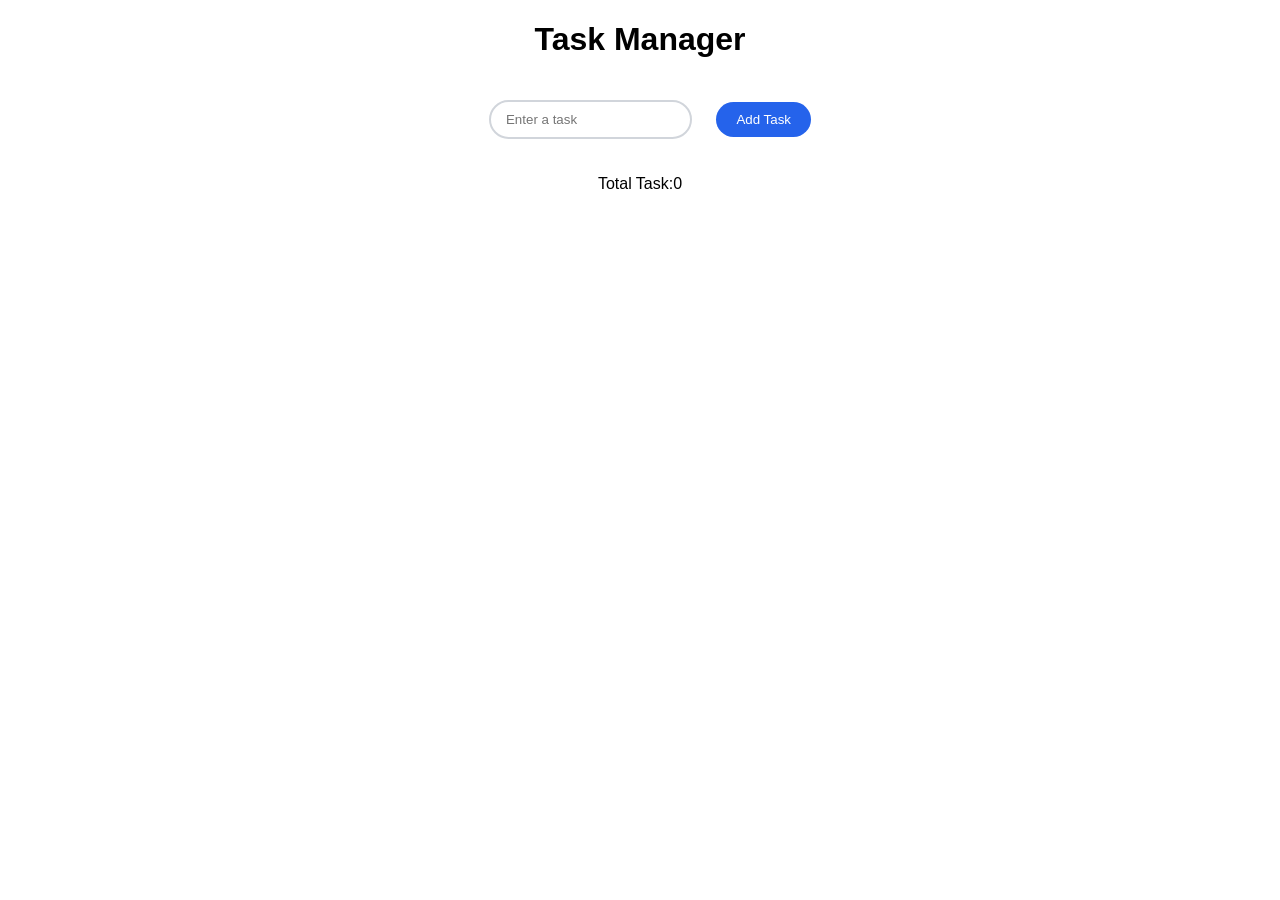
==== ex04/index.html @ ac4bf304 "Add Exercise 04" ====
<!DOCTYPE html>
<html lang="en">
<head>
    <meta charset="UTF-8">
    <meta name="viewport" content="width=device-width, initial-scale=1.0">
    <link rel="stylesheet" href="style.css">
    <title>Document</title>
</head>
<body>
    <h1>Task Manager</h1>
    <input id="taskInput" type="text" placeholder="Enter a task">
    <button id="addTask">Add Task</button>
    <p id="total">Total Task:0</p>
    <ul id="list"></ul>
    <script src="script.js" defer></script>
</body>
</html>
---- ex04/style.css ----
body{
    text-align: center;
    font-family: Arial, sans-serif;
}
#taskInput{
  padding: 10px 15px;
  margin: 20px;
  border: 2px solid #d1d5db;
  border-radius: 20px; 
}
#addTask{
  padding: 10px 20px;
  border: none;
  border-radius: 20px;
  background-color: #2563eb;
  color: white;
}
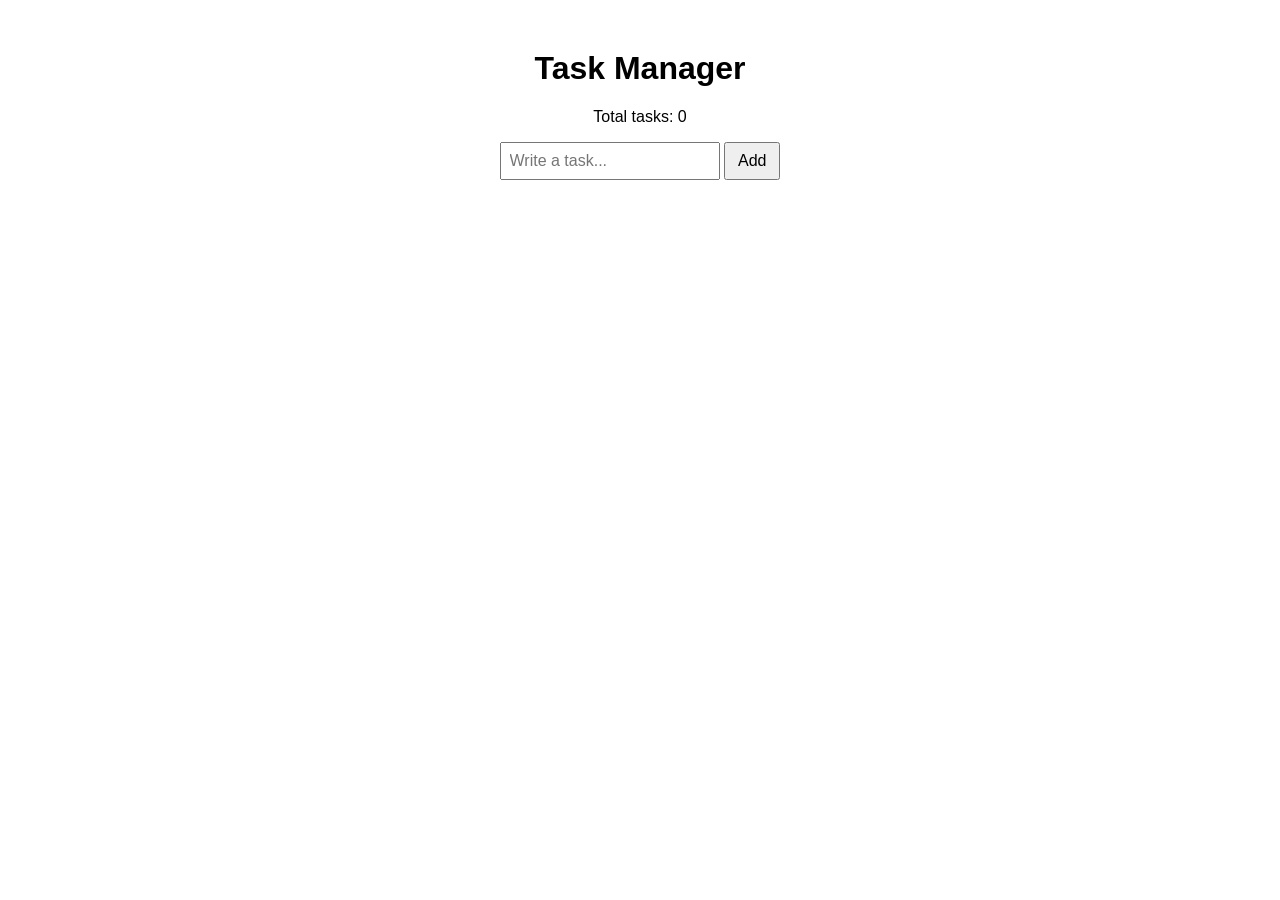
==== commit e4700071: "Add ex04: task manager" ====
--- a/ex04/index.html
+++ b/ex04/index.html
@@ -1,17 +1,19 @@
 <!DOCTYPE html>
 <html lang="en">
 <head>
-    <meta charset="UTF-8">
-    <meta name="viewport" content="width=device-width, initial-scale=1.0">
-    <link rel="stylesheet" href="style.css">
-    <title>Document</title>
+  <meta charset="UTF-8">
+  <title>Task Manager</title>
+  <link rel="stylesheet" href="style.css">
 </head>
 <body>
-    <h1>Task Manager</h1>
-    <input id="taskInput" type="text" placeholder="Enter a task">
-    <button id="addTask">Add Task</button>
-    <p id="total">Total Task:0</p>
-    <ul id="list"></ul>
-    <script src="script.js" defer></script>
+  <h1>Task Manager</h1>
+  <p>Total tasks: <span id="counter">0</span></p>
+
+  <input type="text" id="task-input" placeholder="Write a task...">
+  <button id="add-btn">Add</button>
+
+  <ul id="task-list"></ul>
+
+  <script src="script.js"></script>
 </body>
 </html>
--- a/ex04/style.css
+++ b/ex04/style.css
@@ -1,17 +1,46 @@
-body{
-    text-align: center;
-    font-family: Arial, sans-serif;
+body {
+  font-family: sans-serif;
+  max-width: 400px;
+  margin: 50px auto;
+  text-align: center;
 }
-#taskInput{
-  padding: 10px 15px;
-  margin: 20px;
-  border: 2px solid #d1d5db;
-  border-radius: 20px; 
+
+#task-input {
+  font-size: 16px;
+  padding: 8px;
 }
-#addTask{
-  padding: 10px 20px;
+
+button {
+  font-size: 16px;
+  padding: 8px 12px;
+  cursor: pointer;
+}
+
+ul {
+  list-style: none;
+  padding: 0;
+  margin-top: 20px;
+}
+
+li {
+  display: flex;
+  justify-content: space-between;
+  align-items: center;
+  padding: 10px;
+  margin-bottom: 8px;
+  border: 1px solid #ccc;
+  border-radius: 6px;
+  cursor: pointer;
+}
+
+li.completed {
+  text-decoration: line-through;
+  color: gray;
+}
+
+li button {
+  background: #e74c3c;
+  color: white;
   border: none;
-  border-radius: 20px;
-  background-color: #2563eb;
-  color: white;
+  border-radius: 4px;
 }
